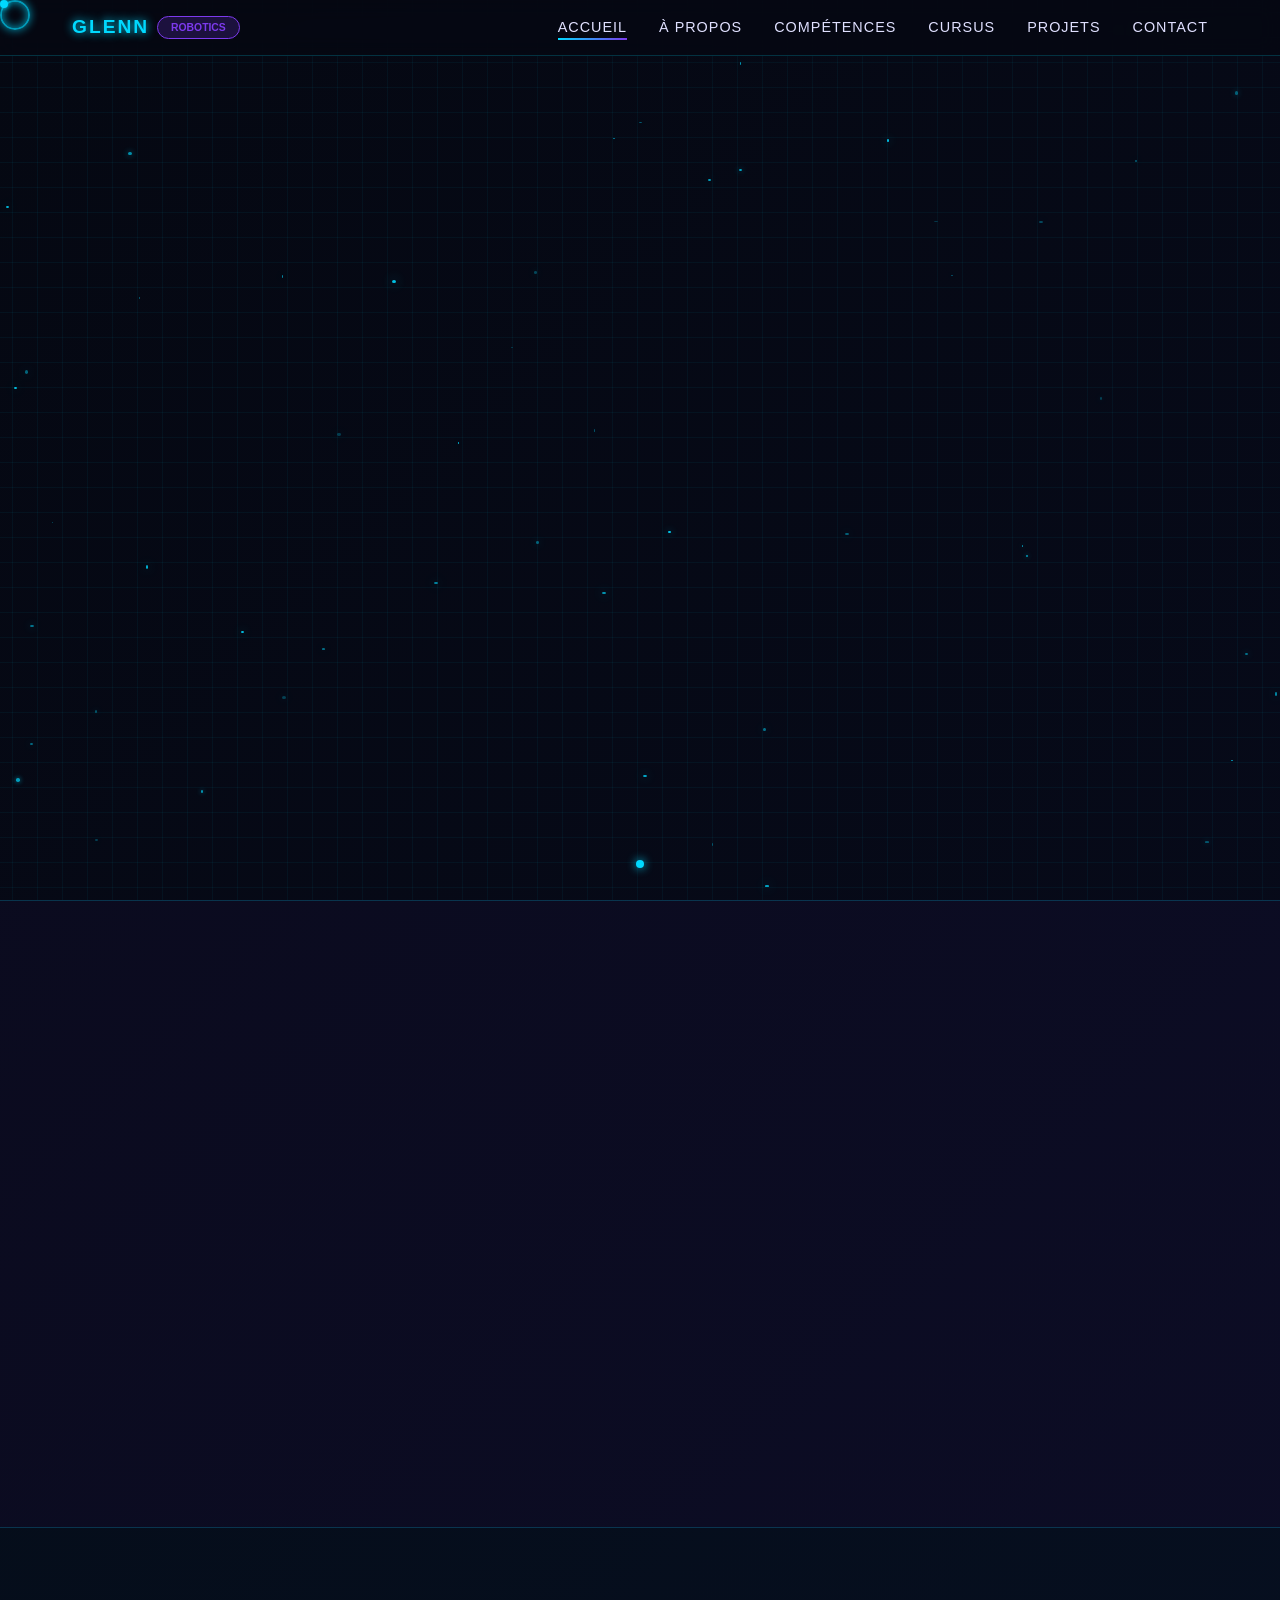
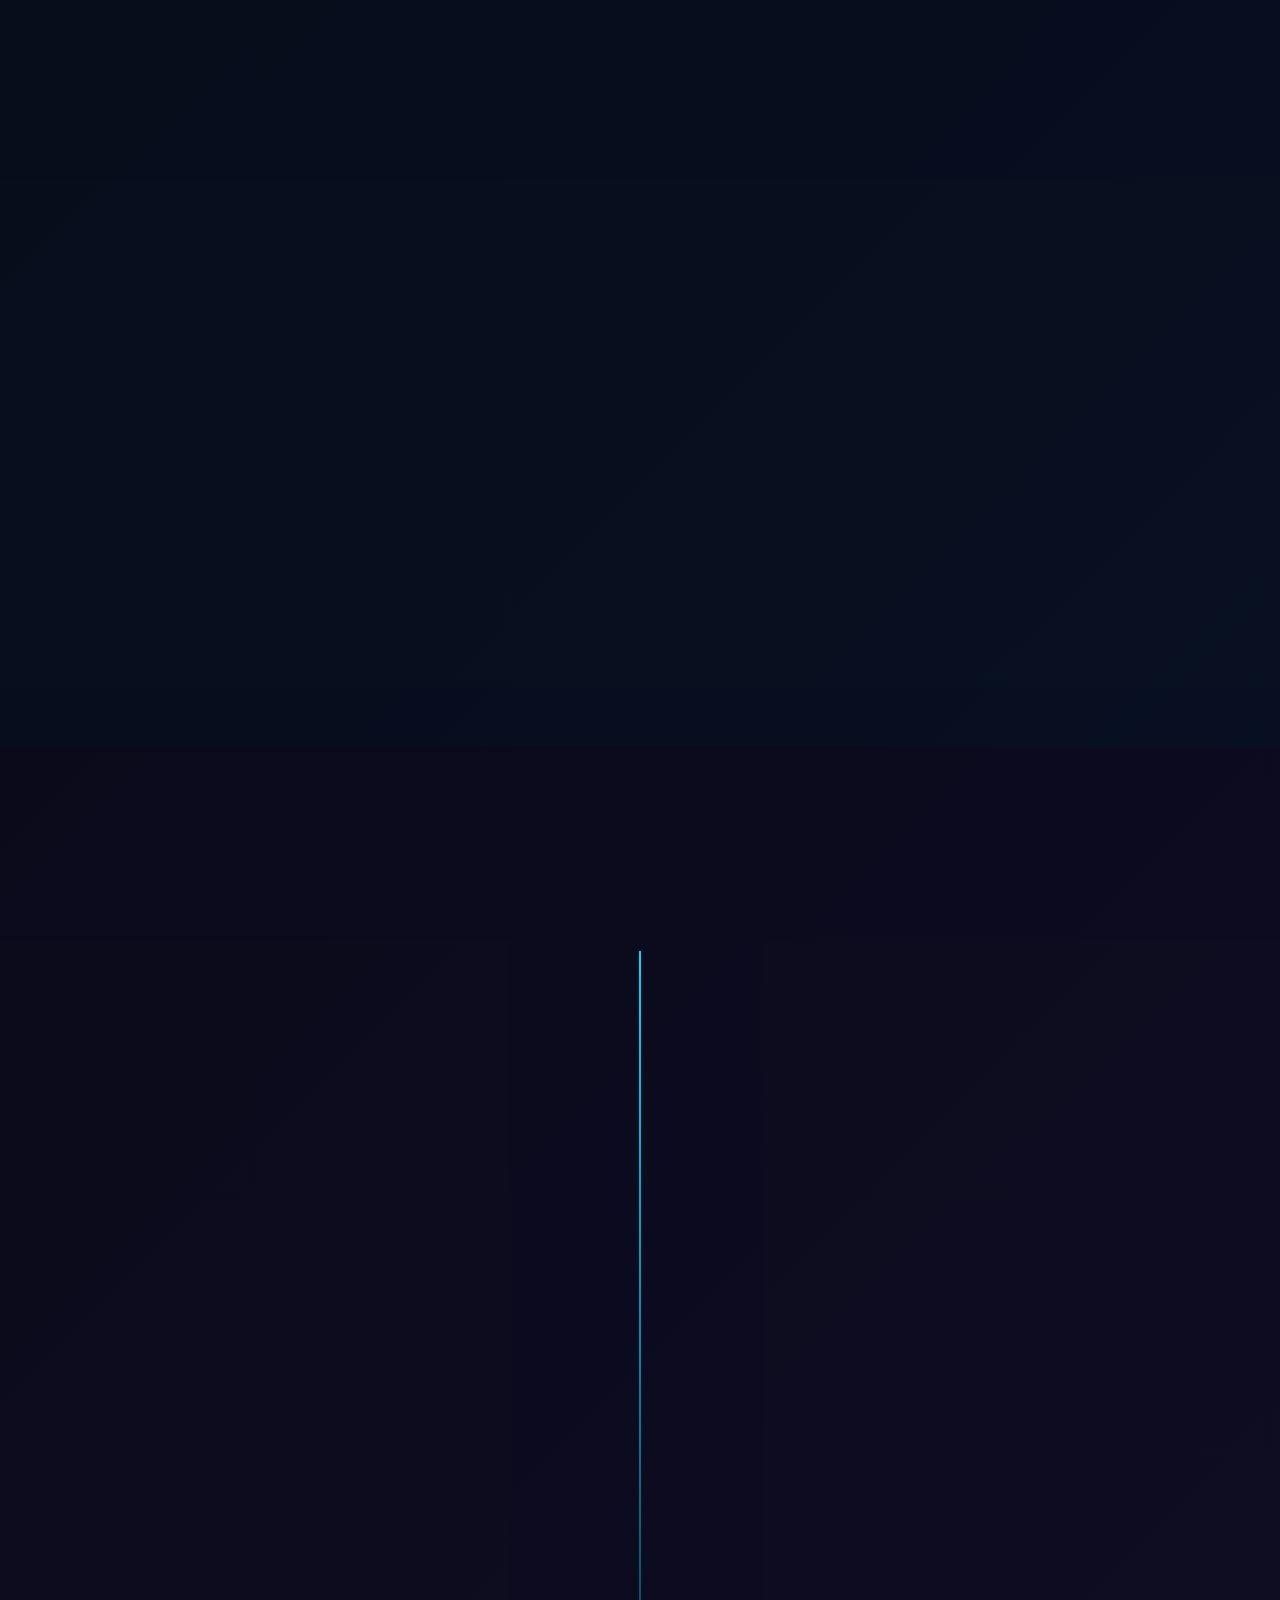
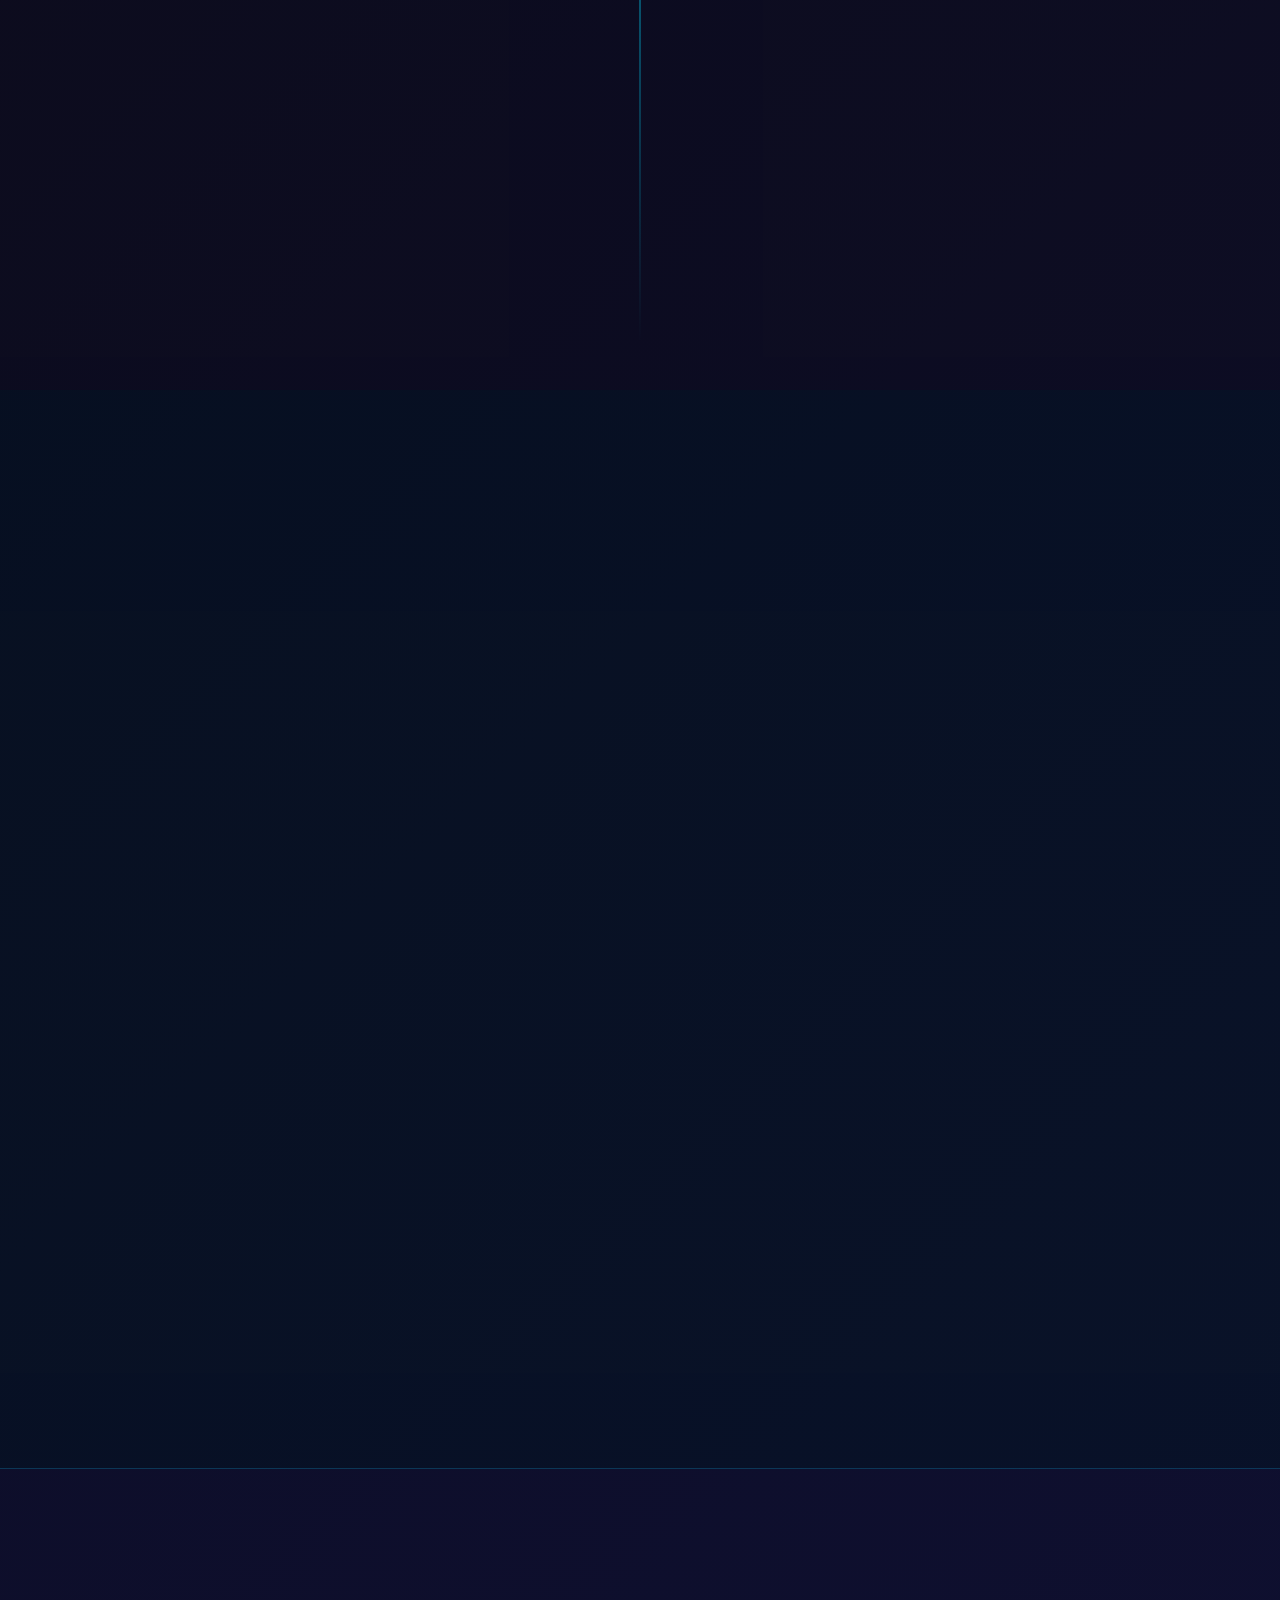
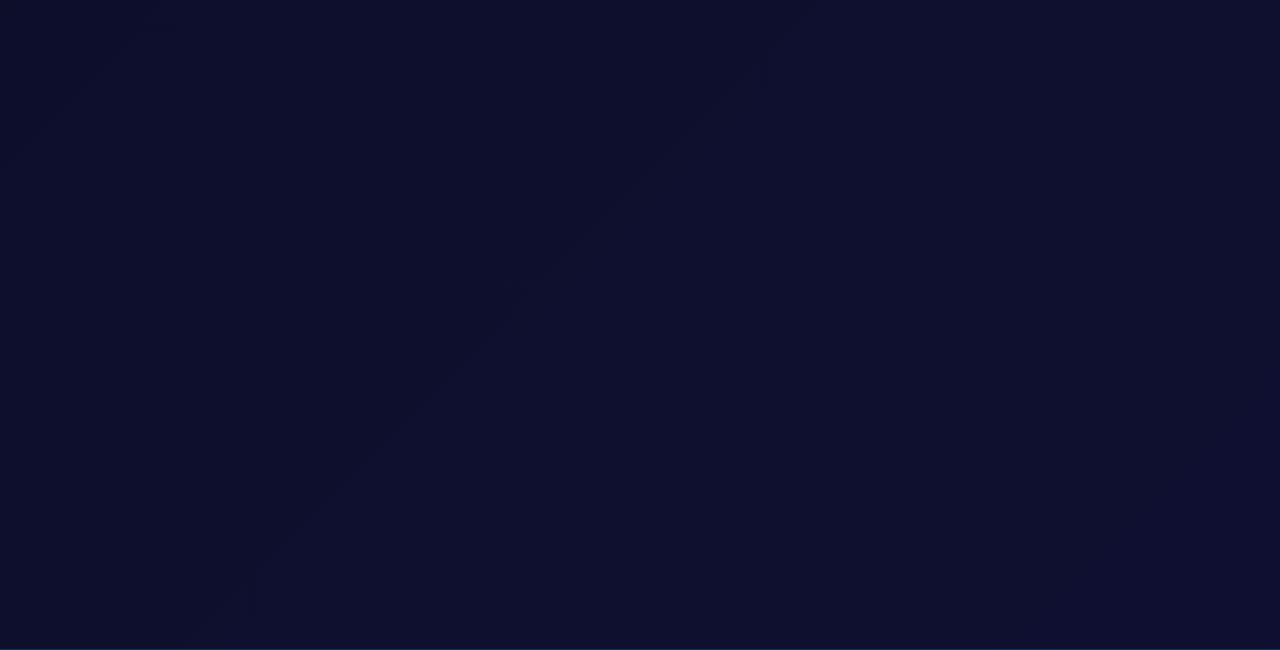
==== test/index.html @ 816001b2 "Add files via upload" ====
<!DOCTYPE html>
<html lang="fr">
<head>
    <meta charset="UTF-8">
    <meta name="viewport" content="width=device-width, initial-scale=1.0">
    <title>Glenn - Portfolio </title>
    <link rel="stylesheet" href="styles.css">
    <!-- AOS Library -->
    <link rel="stylesheet" href="https://cdnjs.cloudflare.com/ajax/libs/aos/2.3.4/aos.css" />
    <!-- Font Awesome -->
    <link rel="stylesheet" href="https://cdnjs.cloudflare.com/ajax/libs/font-awesome/6.4.0/css/all.min.css" />
    <!--=============== FAVICON ===============-->
      <link rel="shortcut icon" href="img/favicon-logo.png" type="image/x-icon">
</head>
<body>
    <!-- Loader Futuriste -->
    <div id="loader" class="loader">
        <div class="loader-content">
            <div class="cube">
                <div class="cube-face"></div>
                <div class="cube-face"></div>
                <div class="cube-face"></div>
                <div class="cube-face"></div>
            </div>
            <p>Initialisation système...</p>
        </div>
    </div>

    <!-- Background animé -->
    <div id="particles-container"></div>
    <div class="grid-background"></div>

    <!-- Curseur personnalisé -->
    <div class="cursor"></div>
    <div class="cursor-dot"></div>

    <!-- NAVBAR -->
    <nav class="navbar">
        <div class="nav-container">
            <div class="logo">
                <span class="logo-text">GLENN</span>
                <span class="logo-chip">ROBOTICS</span>
            </div>
            <ul class="nav-menu">
                <li><a href="#hero" class="nav-link">Accueil</a></li>
                <li><a href="#about" class="nav-link">À propos</a></li>
                <li><a href="#skills" class="nav-link">Compétences</a></li>
                <li><a href="#education" class="nav-link">Cursus</a></li>
                <li><a href="#projects" class="nav-link">Projets</a></li>
                <li><a href="#contact" class="nav-link">Contact</a></li>
            </ul>
            <div class="hamburger">
                <span></span>
                <span></span>
                <span></span>
            </div>
        </div>
    </nav>

    <!-- SECTION HERO -->
    <section id="hero" class="hero">
        <div class="hero-container">
            <div class="hero-text" data-aos="fade-up">
                <h1 class="hero-title">
                    
                    <span class="neon-glow">GLENN SILVÈRE <br>IVOMBO</span>
                </h1>
                
                <h2 class="hero-subtitle">
                    <span class="typing-effect"></span>
                </h2>
                
                <p class="hero-description">
                    Étudiant en d'ingénierie robotique cobotique, passionné par les systèmes embarqués et l'automatisation intelligente.
                </p>

                <div class="hero-buttons" data-aos="fade-up" data-aos-delay="200">
                    <a href="#projects" class="btn btn-primary">
                        <span>Découvrir mes projets</span>
                        <i class="fas fa-arrow-right"></i>
                    </a>
                    <a href="Professional Modern CV Resume.pdf" class="btn btn-secondary" target="_blank">
                        <i class="fas fa-download"></i>
                        <span>Télécharger CV</span>
                    </a>
                </div>
            </div>

            <div class="hero-3d" data-aos="fade-left" data-aos-delay="300">
                <div class="hero-avatar-card" data-aos="zoom-in" data-aos-delay="100">
                    <div class="avatar-frame">
                        <!-- Cadre technologique futuriste -->
                        <div class="frame-corners">
                            <div class="corner corner-tl"></div>
                            <div class="corner corner-tr"></div>
                            <div class="corner corner-bl"></div>
                            <div class="corner corner-br"></div>
                        </div>
                        <div class="frame-borders">
                            <div class="border-top"></div>
                            <div class="border-right"></div>
                            <div class="border-bottom"></div>
                            <div class="border-left"></div>
                        </div>
                        <div class="frame-circuit-pattern"></div>
                        <div class="frame-glow-layers">
                            <div class="glow-layer layer-1"></div>
                            <div class="glow-layer layer-2"></div>
                            <div class="glow-layer layer-3"></div>
                        </div>

                        <div class="avatar-shadow"></div>
                        <div class="avatar-3d-container">
                            <img src="img/le maire.jpg" alt="Photo de profil" class="avatar-img">
                            <div class="avatar-glow-effect"></div>
                        </div>
                        <div class="avatar-reflection"></div>
                    </div>
                    <div class="avatar-meta">
                        <span class="avatar-name">Glenn Silvère</span>
                        <span class="avatar-role">Ingénieur robotique</span>
                    </div>
                </div>
            </div>
        </div>

        <div class="scroll-indicator">
            <div class="scroll-dot"></div>
        </div>
    </section>

    <!-- SECTION À PROPOS -->
    <section id="about" class="about">
        <div class="container">
            <h2 class="section-title" data-aos="fade-up">
                <span class="highlight">À propos</span> de moi
            </h2>

            <div class="about-grid">
                <div class="about-text" data-aos="fade-right">
                    <p>
                        Étudiant en génie robotique et cobotique, passionné
                        par les systèmes embarqués et l’automatisation. Je
                        développe des projets pratiques en électronique et
                        programmation (Python, C/C++), avec un intérêt
                        particulier pour le contrôle de systèmes et la vision
                        embarquée. Actuellement à la recherche d’un stage
                        d’observation pour renforcer mes compétences
                        techniques et découvrir le milieu industriel.
                    <div class="about-stats">
                        <div class="stat-item" data-aos="fade-up" data-aos-delay="100">
                            <div class="stat-number">3</div>
                            <div class="stat-label">Projets</div>
                        </div>
                        <div class="stat-item" data-aos="fade-up" data-aos-delay="200">
                            <div class="stat-number">8</div>
                            <div class="stat-label">Compétences</div>
                        </div>
                    </div>
                </div>

                <div class="about-icons" data-aos="fade-left">
                    <div class="tech-icon-item">
                        <i class="fas fa-microchip"></i>
                        <p>Électronique</p>
                    </div>
                    <div class="tech-icon-item">
                        <i class="fas fa-code"></i>
                        <p>Programmation</p>
                    </div>
                    <div class="tech-icon-item">
                        <i class="fas fa-robot"></i>
                        <p>Robotique</p>
                    </div>
                    <div class="tech-icon-item">
                        <i class="fas fa-brain"></i>
                        <p>IA</p>
                    </div>
                </div>
            </div>
        </div>
    </section>

    <!-- SECTION COMPÉTENCES -->
    <section id="skills" class="skills">
        <div class="container">
            <h2 class="section-title" data-aos="fade-up">
                <span class="highlight">Mes</span> compétences
            </h2>

            <div class="skills-grid">
                <div class="skill-card" data-aos="fade-up">
                    <div class="card-inner">
                        <div class="card-front">
                            <i class="fab fa-cuttlefish"></i>
                            <h3>C/C++</h3>
                        </div>
                        <div class="card-back">
                            <p>Programmation bas niveau, gestion mémoire, systèmes temps réel</p>
                        </div>
                    </div>
                </div>

                <div class="skill-card" data-aos="fade-up" data-aos-delay="100">
                    <div class="card-inner">
                        <div class="card-front">
                            <i class="fab fa-python"></i>
                            <h3>Python</h3>
                        </div>
                        <div class="card-back">
                            <p>Data science, IA, automation, scripting</p>
                        </div>
                    </div>
                </div>

                <div class="skill-card" data-aos="fade-up" data-aos-delay="200">
                    <div class="card-inner">
                        <div class="card-front">
                            <i class="fas fa-microchip"></i>
                            <h3>Arduino/ATmega</h3>
                        </div>
                        <div class="card-back">
                            <p>Microcontrôleurs, programmation embarquée, prototypage</p>
                        </div>
                    </div>
                </div>

                <div class="skill-card" data-aos="fade-up" data-aos-delay="300">
                    <div class="card-inner">
                        <div class="card-front">
                            <i class="fas fa-network-wired"></i>
                            <h3>Raspberry Pi/IoT</h3>
                        </div>
                        <div class="card-back">
                            <p>Systèmes embarqués Linux, IoT, réseaux</p>
                        </div>
                    </div>
                </div>

                <div class="skill-card" data-aos="fade-up" data-aos-delay="400">
                    <div class="card-inner">
                        <div class="card-front">
                            <i class="fas fa-image"></i>
                            <h3>OpenCV/Vision</h3>
                        </div>
                        <div class="card-back">
                            <p>Traitement d'image, reconnaissance, détection</p>
                        </div>
                    </div>
                </div>

                <div class="skill-card" data-aos="fade-up" data-aos-delay="500">
                    <div class="card-inner">
                        <div class="card-front">
                            <i class="fas fa-chart-line"></i>
                            <h3>MATLAB/Simulink</h3>
                        </div>
                        <div class="card-back">
                            <p>Simulation, modélisation, analyse de systèmes</p>
                        </div>
                    </div>
                </div>

                <div class="skill-card" data-aos="fade-up" data-aos-delay="600">
                    <div class="card-inner">
                        <div class="card-front">
                            <i class="fas fa-wave-square"></i>
                            <h3>Électronique</h3>
                        </div>
                        <div class="card-back">
                            <p>Circuits analogiques, capteurs, amplification</p>
                        </div>
                    </div>
                </div>

                <div class="skill-card" data-aos="fade-up" data-aos-delay="700">
                    <div class="card-inner">
                        <div class="card-front">
                            <i class="fas fa-cog"></i>
                            <h3>Automatisme</h3>
                        </div>
                        <div class="card-back">
                            <p>Automates programmables, PLC, contrôle industriel</p>
                        </div>
                    </div>
                </div>
            </div>



            <div class="skills-badges">
                <div class="badge-item" data-aos="fade-up">
                    <i class="fas fa-star"></i>
                    <span>Git/GitHub</span>
                </div>
                <div class="badge-item" data-aos="fade-up" data-aos-delay="100">
                    <i class="fas fa-star"></i>
                    <span>Linux</span>
                </div>
                <div class="badge-item" data-aos="fade-up" data-aos-delay="200">
                    <i class="fas fa-star"></i>
                    <span>ROS</span>
                </div>
                <div class="badge-item" data-aos="fade-up" data-aos-delay="300">
                    <i class="fas fa-star"></i>
                    <span>Fusion 360</span>
                </div>
            </div>
        </div>
    </section>

    <!-- SECTION CURSUS -->
    <section id="education" class="education">
        <div class="container">
            <h2 class="section-title" data-aos="fade-up">
                <span class="highlight">Mon</span> cursus
            </h2>

            <div class="timeline">
                <div class="timeline-item" data-aos="fade-right">
                    <div class="timeline-marker"></div>
                    <div class="timeline-content">
                        <h3>1ère Année Ingénierie Robotique et Cobotique</h3>
                        <h4 class="timeline-content">Université Euro Méditerranéenne de Fès - EIDIA</h4><br>
                        <p class="timeline-date">2025-2026 EN COURS</p>
                    </div>
                </div>

                <div class="timeline-item" data-aos="fade-right" data-aos-delay="100">
                    <div class="timeline-marker"></div>
                    <div class="timeline-content">
                        <h3>Classes Préparatoires</h3>
                        <h4 class="timeline-content">Université Euro Méditerranéenne de Fès - EIDIA</h4><br>
                        <p class="timeline-date">2023 - 2025</p>
                    </div>
                </div>

                <div class="timeline-item" data-aos="fade-right" data-aos-delay="200">
                    <div class="timeline-marker"></div>
                    <div class="timeline-content">
                        <h3>Baccalauréat Technologique F2 - Équipements et Systèmes</h3>
                        <h4 class="timeline-content">Lycée Technique Jean Fidele Otando</h4><br>
                        <p class="timeline-date">2022 - 2023</p>
                    </div>
                </div>
            </div>
        </div>
    </section>

    <!-- SECTION PROJETS -->
    <section id="projects" class="projects">
        <div class="container">
            <h2 class="section-title" data-aos="fade-up">
                <span class="highlight">Mes</span> projets réalisés
            </h2>

            <div class="projects-showcase">
                <!-- Projet 1 -->
                <div class="project-showcase-card" data-aos="fade-up">
                    <div class="project-number">01</div>
                    <div class="project-category-tag">Robotique</div>
                    
                    <div class="project-visual">
                        <img src="img/image-1775596993144.png" alt="Robot auto-équilibré" class="project-image" />
                    </div>
                    
                    <div class="project-info">
                        <h3>Self Balancing Robot avec Contrôleur PID</h3>
                        <p class="tech-used">Technologies utilisées</p>
                        <p class="tech-list">C++, Arduino, PID, MPU6050, Traitement de signal</p>
                        <div class="project-details">
                            <ul>
                                <li>Conception et réalisation d’un robot bipède auto-équilibré basé sur une centrale inertielle (MPU6050).</li>
                                <li>Implémentation d'une loi de commande PID pour l'asservissement en temps réel de l'inclinaison et de la stabilité.</li>
                                <li>Programmation des algorithmes de filtrage et de traitement de données capteurs pour optimiser la précision dynamique.</li>
                            </ul>
                        </div>
                        <div class="project-cta">
                            <a href="https://www.youtube.com/watch?v=oZE1ddENZmM" target="_blank" class="cta-link">
                                <i class="fas fa-video"></i> Démo Vidéo
                            </a>
                        </div>
                    </div>
                </div>

                <!-- Projet 2 -->
                <div class="project-showcase-card" data-aos="fade-up" data-aos-delay="100">
                    <div class="project-number">02</div>
                    <div class="project-category-tag">Vision IA</div>
                    
                    <div class="project-visual">
                        <img src="img/image-1775597092816.png" alt="Système de contrôle d'accès intelligent" class="project-image" />
                    </div>
                    
                    <div class="project-info">
                        <h3>Système de Contrôle d’Accès Intelligent par Vision Artificielle</h3>
                        <p class="tech-used">Technologies utilisées</p>
                        <p class="tech-list">Python, OpenCV, Raspberry Pi, PIC16F, Vision artificielle</p>
                        <div class="project-details">
                            <ul>
                                <li>Système hybride de contrôle d'accès par vision artificielle (Raspberry Pi & PIC16F).</li>
                                <li>Traitement d'images pour l'identification et gestion automatisée des verrous.</li>
                                <li>Intégration logicielle et matérielle pour une sécurisation en temps réel.</li>
                            </ul>
                        </div>
                        <div class="project-cta">
                            <a href="https://www.youtube.com/watch?v=H2CV9Las9FE" target="_blank" class="cta-link">
                                <i class="fas fa-video"></i> Démo Vidéo
                            </a>
                        </div>
                    </div>
                </div>

                <!-- Projet 3 -->
                <div class="project-showcase-card" data-aos="fade-up" data-aos-delay="200">
                    <div class="project-number">03</div>
                    <div class="project-category-tag">Autonome</div>
                    
                    <div class="project-visual">
                        <img src="img/image-1775597047859.png" alt="Robot explorateur mobile autonome" class="project-image" />
                    </div>
                    
                    <div class="project-info">
                        <h3>Implémentation D’algorithme de Vision sur Bras Robotique ( AL5B LYNXMOTION)</h3>
                        <p class="tech-used">Technologies utilisées</p>
                        <p class="tech-list">ROS, SLAM, Lidar, Raspberry Pi, C++</p>
                        <div class="project-details">
                            <ul>
                                <li>Détection et suivi d'objets en temps réel via OpenCV/Python.</li>
                                <li>Pilotage asservi des Servomoteurs pour une manipulation précise.</li>
                            </ul>
                        </div>
                        <div class="project-cta">
                            <a href="https://www.youtube.com/shorts/puaaRxu2wxM" target="_blank" class="cta-link">
                                <i class="fas fa-video"></i> Démo Vidéo
                            </a>
                        </div>
                    </div>
                </div>
            </div>
        </div>
    </section>

    <!-- SECTION CONTACT -->
    <section id="contact" class="contact">
        <div class="container">
            <h2 class="section-title" data-aos="fade-up">
                <span class="highlight">Me</span> contacter
            </h2>

            <div class="contact-wrapper">
                <div class="contact-info" data-aos="fade-right">
                    <h3>Échangeons !</h3>
                    <p>Intéressé par de nouveaux projets, collaborations ou opportunités ? Contactez-moi directement.</p>

                    <div class="contact-items">
                        <div class="contact-item">
                            <div class="item-icon">
                                <i class="fas fa-envelope"></i>
                            </div>
                            <div class="item-content">
                                <h4>Email</h4>
                                <a href="mailto:glennsilvere.ivombo@eidia.euromed.org">glennsilvere.ivombo@eidia.euromed.org</a>
                            </div>
                        </div>

                        <div class="contact-item">
                            <div class="item-icon">
                                <i class="fas fa-phone"></i>
                            </div>
                            <div class="item-content">
                                <h4>Téléphone</h4>
                                <a href="tel:+212 778-336608">+212 778-336608</a>
                            </div>
                        </div>

                        <div class="contact-item">
                            <div class="item-icon">
                                <i class="fab fa-linkedin"></i>
                            </div>
                            <div class="item-content">
                                <h4>LinkedIn</h4>
                                <a href="https://www.linkedin.com/in/glenn-ivombo" target="_blank">Mon profil</a>
                            </div>
                        </div>

                        <div class="contact-item">
                            <div class="item-icon">
                                <i class="fab fa-youtube"></i>
                            </div>
                            <div class="item-content">
                                <h4>YouTube</h4>
                                <a href="https://www.youtube.com/@Electro_Academya" target="_blank">Ma Chaîne</a>
                            </div>
                        </div>
                    </div>
                </div>

                <div class="contact-buttons" data-aos="fade-left">
                    <a href="mailto:glennsilvere.ivombo@eidia.euromed.org" class="contact-btn btn-email">
                        <i class="fas fa-envelope"></i>
                        <span>Me contacter par email</span>
                        <div class="btn-glow"></div>
                    </a>
                    <a href="https://wa.me/+212 778-336608" class="contact-btn btn-whatsapp" target="_blank">
                        <i class="fab fa-whatsapp"></i>
                        <span>Message WhatsApp</span>
                        <div class="btn-glow"></div>
                    </a>
                    <a href="https://www.linkedin.com/in/glenn-ivombo" class="contact-btn btn-linkedin" target="_blank">
                        <i class="fab fa-linkedin"></i>
                        <span>Connecter sur LinkedIn</span>
                        <div class="btn-glow"></div>
                    </a>
                </div>
            </div>
        </div>
    </section>

    <!-- Scripts -->
    <script src="https://cdnjs.cloudflare.com/ajax/libs/aos/2.3.4/aos.js"></script>
    <script src="https://cdnjs.cloudflare.com/ajax/libs/three.js/r128/three.min.js"></script>
    <script src="https://cdnjs.cloudflare.com/ajax/libs/gsap/3.12.2/gsap.min.js"></script>
    <script src="https://cdnjs.cloudflare.com/ajax/libs/gsap/3.12.2/ScrollTrigger.min.js"></script>
    <script src="script.js"></script>
</body>
</html>
---- test/styles.css ----
/* ==========================================
   STYLES CSS - PORTFOLIO FUTURISTE
   ========================================== */

:root {
    --primary: #00d9ff;
    --secondary: #7c3aed;
    --tertiary: #ec4899;
    --bg-dark: #0a0e27;
    --bg-darker: #050812;
    --text-light: #e0e0ff;
    --text-muted: #9ca3af;
    --glass: rgba(255, 255, 255, 0.05);
    --border: rgba(0, 217, 255, 0.2);
    --transition: 0.3s cubic-bezier(0.4, 0, 0.2, 1);
    --transition-slow: 0.6s cubic-bezier(0.4, 0, 0.2, 1);
}

/* ========== RESET ========== */
* {
    margin: 0;
    padding: 0;
    box-sizing: border-box;
}

html {
    scroll-behavior: smooth;
}

body {
    font-family: 'Segoe UI', Tahoma, Geneva, Verdana, sans-serif;
    background: linear-gradient(135deg, var(--bg-darker) 0%, var(--bg-dark) 100%);
    color: var(--text-light);
    overflow-x: hidden;
    position: relative;
}

/* ========== BACKGROUNDS ANIMÉS ========== */
#particles-container {
    position: fixed;
    top: 0;
    left: 0;
    width: 100%;
    height: 100%;
    pointer-events: none;
    z-index: 1;
}

.grid-background {
    position: fixed;
    top: 0;
    left: 0;
    width: 100%;
    height: 100%;
    background-image: 
        linear-gradient(0deg, transparent 24%, rgba(0, 217, 255, 0.05) 25%, rgba(0, 217, 255, 0.05) 26%, transparent 27%, transparent 74%, rgba(0, 217, 255, 0.05) 75%, rgba(0, 217, 255, 0.05) 76%, transparent 77%),
        linear-gradient(90deg, transparent 24%, rgba(0, 217, 255, 0.05) 25%, rgba(0, 217, 255, 0.05) 26%, transparent 27%, transparent 74%, rgba(0, 217, 255, 0.05) 75%, rgba(0, 217, 255, 0.05) 76%, transparent 77%);
    background-size: 50px 50px;
    pointer-events: none;
    z-index: 1;
    animation: grid-move 20s linear infinite;
}

@keyframes grid-move {
    0% { transform: translate(0, 0); }
    100% { transform: translate(50px, 50px); }
}

/* ========== CURSEUR ========== */
.cursor {
    width: 30px;
    height: 30px;
    border: 2px solid var(--primary);
    border-radius: 50%;
    position: fixed;
    top: 0;
    left: 0;
    pointer-events: none;
    z-index: 9999;
    opacity: 0.7;
    transition: all 0.1s ease-out;
    box-shadow: 0 0 10px var(--primary), inset 0 0 10px var(--primary);
}

.cursor-dot {
    width: 8px;
    height: 8px;
    background: var(--primary);
    border-radius: 50%;
    position: fixed;
    top: 0;
    left: 0;
    pointer-events: none;
    z-index: 10000;
    transition: all 0.05s ease-out;
    box-shadow: 0 0 5px var(--primary);
}

/* ========== LOADER ========== */
.loader {
    position: fixed;
    top: 0;
    left: 0;
    width: 100%;
    height: 100%;
    background: var(--bg-darker);
    display: flex;
    justify-content: center;
    align-items: center;
    z-index: 10001;
    animation: fadeOut 0.8s ease-out 2.5s forwards;
}

.loader-content {
    text-align: center;
}

@keyframes fadeOut {
    to {
        opacity: 0;
        pointer-events: none;
    }
}

.cube {
    width: 60px;
    height: 60px;
    position: relative;
    transform-style: preserve-3d;
    animation: cube-spin 3s infinite linear;
    margin: 0 auto 30px;
}

.cube-face {
    position: absolute;
    width: 60px;
    height: 60px;
    background: rgba(0, 217, 255, 0.2);
    border: 2px solid var(--primary);
    border-radius: 5px;
}

.cube-face:nth-child(1) { transform: rotateY(0deg) translateZ(30px); }
.cube-face:nth-child(2) { transform: rotateY(90deg) translateZ(30px); }
.cube-face:nth-child(3) { transform: rotateY(180deg) translateZ(30px); }
.cube-face:nth-child(4) { transform: rotateY(270deg) translateZ(30px); }

@keyframes cube-spin {
    0% { transform: rotateX(0) rotateY(0); }
    100% { transform: rotateX(360deg) rotateY(360deg); }
}

.loader p {
    color: var(--primary);
    text-transform: uppercase;
    font-size: 12px;
    letter-spacing: 2px;
    font-weight: 600;
    animation: pulse 1.5s ease-in-out infinite;
}

@keyframes pulse {
    0%, 100% { opacity: 1; }
    50% { opacity: 0.5; }
}

/* ========== NAVBAR ========== */
.navbar {
    position: fixed;
    top: 0;
    width: 100%;
    background: rgba(5, 8, 18, 0.8);
    backdrop-filter: blur(10px);
    border-bottom: 1px solid var(--border);
    z-index: 100;
    padding: 1rem 0;
    transition: all var(--transition);
}

.nav-container {
    max-width: 1200px;
    margin: 0 auto;
    padding: 0 2rem;
    display: flex;
    justify-content: space-between;
    align-items: center;
}

.logo {
    display: flex;
    align-items: center;
    gap: 0.5rem;
    font-weight: 700;
}

.logo-text {
    color: var(--primary);
    text-shadow: 0 0 10px var(--primary);
    letter-spacing: 2px;
    font-size: 1.2rem;
}

.logo-chip {
    font-size: 0.65rem;
    color: var(--secondary);
    background: rgba(124, 58, 237, 0.2);
    padding: 0.3rem 0.8rem;
    border: 1px solid var(--secondary);
    border-radius: 20px;
}

.nav-menu {
    display: flex;
    list-style: none;
    gap: 2rem;
}

.nav-link {
    color: var(--text-light);
    text-decoration: none;
    font-size: 0.9rem;
    position: relative;
    transition: color var(--transition);
    text-transform: uppercase;
    letter-spacing: 1px;
    font-weight: 500;
}

.nav-link::after {
    content: '';
    position: absolute;
    bottom: -5px;
    left: 0;
    width: 0;
    height: 2px;
    background: linear-gradient(90deg, var(--primary), var(--secondary));
    transition: width var(--transition);
}

.nav-link:hover::after,
.nav-link.active::after {
    width: 100%;
}

.nav-link:hover {
    color: var(--primary);
    text-shadow: 0 0 10px var(--primary);
}

.hamburger {
    display: none;
    flex-direction: column;
    cursor: pointer;
    gap: 5px;
}

.hamburger span {
    width: 25px;
    height: 2px;
    background: var(--primary);
    border-radius: 2px;
    transition: all 0.3s;
}

/* ========== CONTAINER ========== */
.container {
    max-width: 1200px;
    margin: 0 auto;
    padding: 0 2rem;
}

section {
    position: relative;
    z-index: 2;
    padding: 5rem 0;
}

.section-title {
    font-size: 2.5rem;
    font-weight: 700;
    text-align: center;
    margin-bottom: 3rem;
}

.highlight {
    background: linear-gradient(135deg, var(--primary), var(--secondary));
    -webkit-background-clip: text;
    -webkit-text-fill-color: transparent;
    background-clip: text;
}

/* ========== HERO SECTION ========== */
.hero {
    min-height: 100vh;
    display: flex;
    flex-direction: column;
    justify-content: center;
    align-items: center;
    position: relative;
    overflow: hidden;
    padding-top: 80px;
}

.hero-container {
    max-width: 1200px;
    margin: 0 auto;
    padding: 0 2rem;
    display: grid;
    grid-template-columns: 1fr 1fr;
    gap: 4rem;
    align-items: center;
    width: 100%;
    z-index: 2;
}

.hero-text {
    animation: slideInLeft 1s ease-out;
}

@keyframes slideInLeft {
    from { opacity: 0; transform: translateX(-50px); }
    to { opacity: 1; transform: translateX(0); }
}

.hero-title {
    font-size: 4rem;
    font-weight: 700;
    line-height: 1.1;
    margin-bottom: 1rem;
    background: linear-gradient(135deg, var(--text-light), var(--primary));
    -webkit-background-clip: text;
    -webkit-text-fill-color: transparent;
    background-clip: text;
}

.neon-glow {
    color: var(--primary);
    text-shadow: 0 0 10px var(--primary), 0 0 20px var(--primary), 0 0 30px var(--secondary);
}

.hero-subtitle {
    font-size: 1.5rem;
    color: var(--secondary);
    min-height: 50px;
    margin-bottom: 1.5rem;
    font-weight: 300;
}

.typing-effect {
    border-right: 3px solid var(--primary);
    padding-right: 10px;
}

.hero-description {
    font-size: 1.1rem;
    color: var(--text-muted);
    margin-bottom: 2rem;
    line-height: 1.6;
    max-width: 400px;
}

.hero-buttons {
    display: flex;
    gap: 1.5rem;
    flex-wrap: wrap;
}

.btn {
    display: inline-flex;
    align-items: center;
    gap: 0.8rem;
    padding: 1rem 2rem;
    border: 2px solid transparent;
    border-radius: 8px;
    font-size: 1rem;
    font-weight: 600;
    text-decoration: none;
    cursor: pointer;
    transition: all var(--transition);
    text-transform: uppercase;
    letter-spacing: 1px;
    position: relative;
    overflow: hidden;
}

.btn::before {
    content: '';
    position: absolute;
    top: 0;
    left: -100%;
    width: 100%;
    height: 100%;
    background: rgba(0, 217, 255, 0.2);
    transition: left var(--transition);
    z-index: -1;
}

.btn:hover::before {
    left: 0;
}

.btn-primary {
    background: linear-gradient(135deg, var(--primary), var(--secondary));
    color: var(--bg-dark);
    border-color: var(--primary);
}

.btn-primary:hover {
    box-shadow: 0 0 30px var(--primary);
    transform: translateY(-3px);
}

.btn-secondary {
    background: transparent;
    color: var(--primary);
    border-color: var(--primary);
}

.btn-secondary:hover {
    background: var(--primary);
    color: var(--bg-dark);
    box-shadow: 0 0 20px var(--primary);
}

.hero-3d {
    display: flex;
    justify-content: center;
    align-items: center;
    perspective: 1200px;
    animation: slideInRight 1s ease-out 0.2s both;
}

.hero-avatar-card {
    width: 340px;
    padding: 2rem;
    background: linear-gradient(135deg,
        rgba(255, 255, 255, 0.05) 0%,
        rgba(0, 217, 255, 0.02) 50%,
        rgba(124, 58, 237, 0.02) 100%);
    border: 1px solid rgba(0, 217, 255, 0.15);
    border-radius: 24px;
    backdrop-filter: blur(25px);
    box-shadow:
        0 20px 60px rgba(0, 217, 255, 0.12),
        inset 0 1px 0 rgba(255, 255, 255, 0.1);
    overflow: hidden;
    transition: transform 0.6s cubic-bezier(0.4, 0, 0.2, 1), box-shadow var(--transition);
    position: relative;
}

.hero-avatar-card:hover {
    transform: translateY(-12px) rotateX(8deg);
    box-shadow:
        0 40px 100px rgba(0, 217, 255, 0.2),
        0 0 200px rgba(0, 217, 255, 0.1),
        inset 0 1px 0 rgba(255, 255, 255, 0.15);
}

.avatar-frame {
    position: relative;
    width: 100%;
    padding-top: 118%;
    border-radius: 20px;
    overflow: visible;
    background: linear-gradient(135deg, rgba(0, 0, 0, 0.8), rgba(10, 14, 39, 0.9));
    transform-style: preserve-3d;
    box-shadow:
        0 0 60px rgba(0, 217, 255, 0.3),
        inset 0 0 60px rgba(0, 217, 255, 0.1);
}

/* Coins technologiques */
.frame-corners {
    position: absolute;
    inset: 0;
    pointer-events: none;
}

.corner {
    position: absolute;
    width: 40px;
    height: 40px;
    background: transparent;
}

.corner-tl {
    top: -5px;
    left: -5px;
    border-top: 3px solid var(--primary);
    border-left: 3px solid var(--primary);
    border-radius: 15px 0 0 0;
    box-shadow: 0 0 20px var(--primary);
}

.corner-tr {
    top: -5px;
    right: -5px;
    border-top: 3px solid var(--secondary);
    border-right: 3px solid var(--secondary);
    border-radius: 0 15px 0 0;
    box-shadow: 0 0 20px var(--secondary);
}

.corner-bl {
    bottom: -5px;
    left: -5px;
    border-bottom: 3px solid var(--tertiary);
    border-left: 3px solid var(--tertiary);
    border-radius: 0 0 0 15px;
    box-shadow: 0 0 20px var(--tertiary);
}

.corner-br {
    bottom: -5px;
    right: -5px;
    border-bottom: 3px solid var(--primary);
    border-right: 3px solid var(--primary);
    border-radius: 0 0 15px 0;
    box-shadow: 0 0 20px var(--primary);
}

/* Bordures animées */
.frame-borders {
    position: absolute;
    inset: 0;
    pointer-events: none;
}

.border-top, .border-right, .border-bottom, .border-left {
    position: absolute;
    background: linear-gradient(90deg, var(--primary), var(--secondary), var(--tertiary), var(--primary));
    background-size: 400% 400%;
    animation: borderFlow 3s ease-in-out infinite;
}

.border-top {
    top: 0;
    left: 20px;
    right: 20px;
    height: 2px;
}

.border-right {
    top: 20px;
    right: 0;
    bottom: 20px;
    width: 2px;
}

.border-bottom {
    bottom: 0;
    left: 20px;
    right: 20px;
    height: 2px;
}

.border-left {
    top: 20px;
    left: 0;
    bottom: 20px;
    width: 2px;
}

@keyframes borderFlow {
    0%, 100% { background-position: 0% 50%; }
    50% { background-position: 100% 50%; }
}

/* Pattern de circuits */
.frame-circuit-pattern {
    position: absolute;
    inset: 15px;
    background-image:
        radial-gradient(circle at 20% 20%, rgba(0, 217, 255, 0.1) 1px, transparent 1px),
        radial-gradient(circle at 80% 20%, rgba(124, 58, 237, 0.1) 1px, transparent 1px),
        radial-gradient(circle at 20% 80%, rgba(236, 72, 153, 0.1) 1px, transparent 1px),
        radial-gradient(circle at 80% 80%, rgba(0, 217, 255, 0.1) 1px, transparent 1px),
        linear-gradient(45deg, transparent 40%, rgba(0, 217, 255, 0.05) 40%, rgba(0, 217, 255, 0.05) 60%, transparent 60%),
        linear-gradient(-45deg, transparent 40%, rgba(124, 58, 237, 0.05) 40%, rgba(124, 58, 237, 0.05) 60%, transparent 60%);
    background-size: 30px 30px, 30px 30px, 30px 30px, 30px 30px, 20px 20px, 20px 20px;
    opacity: 0.6;
    animation: circuitPulse 4s ease-in-out infinite;
}

@keyframes circuitPulse {
    0%, 100% { opacity: 0.4; }
    50% { opacity: 0.8; }
}

/* Couches de glow multiples */
.frame-glow-layers {
    position: absolute;
    inset: 0;
    pointer-events: none;
}

.glow-layer {
    position: absolute;
    border-radius: 20px;
    animation: layerGlow 2s ease-in-out infinite;
}

.layer-1 {
    inset: -2px;
    background: linear-gradient(135deg, rgba(0, 217, 255, 0.2), transparent);
    animation-delay: 0s;
}

.layer-2 {
    inset: -4px;
    background: linear-gradient(135deg, transparent, rgba(124, 58, 237, 0.15), transparent);
    animation-delay: 0.7s;
}

.layer-3 {
    inset: -6px;
    background: linear-gradient(135deg, rgba(236, 72, 153, 0.1), transparent, rgba(0, 217, 255, 0.1));
    animation-delay: 1.4s;
}

@keyframes layerGlow {
    0%, 100% {
        opacity: 0.3;
        transform: scale(1);
    }
    50% {
        opacity: 0.8;
        transform: scale(1.02);
    }
}

.avatar-shadow {
    position: absolute;
    bottom: -25px;
    left: 50%;
    transform: translateX(-50%);
    width: 90%;
    height: 20px;
    background: radial-gradient(ellipse, rgba(0, 0, 0, 0.6) 0%, transparent 70%);
    border-radius: 50%;
    filter: blur(12px);
    z-index: -1;
    transition: all var(--transition);
}

.hero-avatar-card:hover .avatar-shadow {
    width: 100%;
    height: 25px;
    filter: blur(16px);
    bottom: -30px;
}

.avatar-3d-container {
    position: absolute;
    inset: 15px;
    transform-style: preserve-3d;
    transition: transform 0.6s cubic-bezier(0.4, 0, 0.2, 1);
}

.hero-avatar-card:hover .avatar-3d-container {
    transform: translateZ(40px) rotateX(-8deg) rotateY(3deg) scale(1.05);
}

.avatar-img {
    position: absolute;
    inset: 0;
    width: 100%;
    height: 100%;
    object-fit: cover;
    filter: saturate(1.2) brightness(1.1) contrast(1.1);
    border-radius: 15px;
    box-shadow:
        0 0 50px rgba(0, 217, 255, 0.4),
        inset 0 0 30px rgba(255, 255, 255, 0.1);
    transition: all 0.5s cubic-bezier(0.4, 0, 0.2, 1);
}

.hero-avatar-card:hover .avatar-img {
    filter: saturate(1.4) brightness(1.2) contrast(1.2);
    box-shadow:
        0 0 80px rgba(0, 217, 255, 0.6),
        0 0 160px rgba(0, 217, 255, 0.3),
        inset 0 0 40px rgba(255, 255, 255, 0.15);
}

.avatar-glow-effect {
    position: absolute;
    inset: -8px;
    border-radius: 23px;
    background: linear-gradient(135deg,
        rgba(0, 217, 255, 0.25) 0%,
        rgba(124, 58, 237, 0.15) 50%,
        rgba(236, 72, 153, 0.25) 100%);
    opacity: 0.4;
    transition: opacity var(--transition);
    z-index: -1;
    filter: blur(15px);
    animation: glowPulse 4s ease-in-out infinite;
}

@keyframes glowPulse {
    0%, 100% {
        opacity: 0.3;
        transform: scale(1) rotate(0deg);
    }
    50% {
        opacity: 0.7;
        transform: scale(1.03) rotate(1deg);
    }
}

.avatar-reflection {
    position: absolute;
    bottom: -8px;
    left: 8px;
    right: 8px;
    height: 25px;
    background: linear-gradient(to top,
        rgba(0, 217, 255, 0.15) 0%,
        rgba(0, 217, 255, 0.08) 50%,
        transparent 100%);
    border-radius: 0 0 15px 15px;
    opacity: 0.4;
    transform: scaleY(-1);
    mask: linear-gradient(to top, black 0%, transparent 100%);
    transition: opacity var(--transition);
}

.hero-avatar-card:hover .avatar-reflection {
    opacity: 0.6;
}

.avatar-frame::before,
.avatar-frame::after {
    content: '';
    position: absolute;
    inset: 0;
    border-radius: inherit;
    pointer-events: none;
}

.avatar-frame::before {
    background: linear-gradient(135deg, rgba(0, 217, 255, 0.18), transparent 45%, rgba(124, 58, 237, 0.18));
    mix-blend-mode: screen;
}

.avatar-frame::after {
    top: 10px;
    left: 10px;
    right: 10px;
    bottom: 10px;
    border: 1px solid rgba(255, 255, 255, 0.16);
    box-shadow: inset 0 0 18px rgba(255, 255, 255, 0.08);
}

.avatar-meta {
    margin-top: 1rem;
    display: flex;
    flex-direction: column;
    align-items: center;
    gap: 0.25rem;
}

.avatar-name {
    color: #ffffff;
    font-size: 1rem;
    font-weight: 700;
    letter-spacing: 0.12em;
    text-transform: uppercase;
}

.avatar-role {
    color: var(--text-muted);
    font-size: 0.95rem;
}

@keyframes slideInRight {
    from {
        opacity: 0;
        transform: translateX(50px) rotateY(-15deg);
    }
    to {
        opacity: 1;
        transform: translateX(0) rotateY(0deg);
    }
}

.scroll-indicator {
    position: absolute;
    bottom: 2rem;
    left: 50%;
    transform: translateX(-50%);
    z-index: 2;
}

.scroll-dot {
    width: 8px;
    height: 8px;
    background: var(--primary);
    border-radius: 50%;
    box-shadow: 0 0 10px var(--primary);
    animation: bounce 2s infinite;
}

@keyframes bounce {
    0%, 100% { transform: translateY(0); }
    50% { transform: translateY(15px); }
}

/* ========== ABOUT SECTION ========== */
.about {
    background: rgba(124, 58, 237, 0.05);
    border-top: 1px solid var(--border);
    border-bottom: 1px solid var(--border);
}

.about-grid {
    display: grid;
    grid-template-columns: 1fr 1fr;
    gap: 4rem;
    align-items: center;
}

.about-text p {
    font-size: 1.1rem;
    line-height: 1.8;
    color: var(--text-muted);
    margin-bottom: 2rem;
}

.about-stats {
    display: grid;
    grid-template-columns: repeat(3, 1fr);
    gap: 2rem;
    margin-top: 2rem;
}

.stat-item {
    background: var(--glass);
    backdrop-filter: blur(10px);
    border: 1px solid var(--border);
    padding: 1.5rem;
    border-radius: 12px;
    text-align: center;
    transition: all var(--transition);
}

.stat-item:hover {
    border-color: var(--primary);
    transform: translateY(-5px);
    box-shadow: 0 10px 30px rgba(0, 217, 255, 0.1);
}

.stat-number {
    font-size: 2.5rem;
    font-weight: 700;
    background: linear-gradient(135deg, var(--primary), var(--secondary));
    -webkit-background-clip: text;
    -webkit-text-fill-color: transparent;
    background-clip: text;
}

.stat-label {
    color: var(--text-muted);
    margin-top: 0.5rem;
    font-size: 0.9rem;
}

.about-icons {
    display: grid;
    grid-template-columns: repeat(2, 1fr);
    gap: 1.5rem;
}

.tech-icon-item {
    background: var(--glass);
    backdrop-filter: blur(10px);
    border: 1px solid var(--border);
    padding: 2rem;
    border-radius: 12px;
    text-align: center;
    transition: all var(--transition);
}

.tech-icon-item:hover {
    background: rgba(0, 217, 255, 0.1);
    border-color: var(--primary);
    transform: translateY(-10px);
    box-shadow: 0 10px 30px rgba(0, 217, 255, 0.2);
}

.tech-icon-item i {
    font-size: 2.5rem;
    background: linear-gradient(135deg, var(--primary), var(--secondary));
    -webkit-background-clip: text;
    -webkit-text-fill-color: transparent;
    background-clip: text;
    margin-bottom: 1rem;
}

.tech-icon-item p {
    color: var(--text-light);
    font-weight: 600;
}

/* ========== SKILLS SECTION ========== */
.skills {
    background: rgba(0, 217, 255, 0.02);
}

.skills-grid {
    display: grid;
    grid-template-columns: repeat(auto-fit, minmax(200px, 1fr));
    gap: 2rem;
    margin-bottom: 3rem;
}

.skill-card {
    perspective: 1000px;
    cursor: pointer;
}

.card-inner {
    position: relative;
    width: 100%;
    height: 220px;
    transition: transform 0.6s;
    transform-style: preserve-3d;
}

.skill-card:hover .card-inner {
    transform: rotateY(180deg);
}

.card-front,
.card-back {
    position: absolute;
    width: 100%;
    height: 100%;
    backface-visibility: hidden;
    display: flex;
    flex-direction: column;
    justify-content: center;
    align-items: center;
    background: var(--glass);
    backdrop-filter: blur(10px);
    border: 2px solid var(--border);
    border-radius: 12px;
    padding: 1.5rem;
    text-align: center;
    transition: all var(--transition);
}

.card-front {
    background: linear-gradient(135deg, rgba(0, 217, 255, 0.1), rgba(124, 58, 237, 0.1));
}

.card-back {
    transform: rotateY(180deg);
    background: linear-gradient(135deg, rgba(124, 58, 237, 0.15), rgba(236, 72, 153, 0.1));
}

.card-front i {
    font-size: 3rem;
    background: linear-gradient(135deg, var(--primary), var(--secondary));
    -webkit-background-clip: text;
    -webkit-text-fill-color: transparent;
    background-clip: text;
    margin-bottom: 1rem;
}

.card-front h3 {
    font-size: 1.3rem;
    color: var(--text-light);
}

.card-back p {
    color: var(--text-muted);
    line-height: 1.6;
    font-size: 0.95rem;
}

.skills-badges {
    display: flex;
    flex-wrap: wrap;
    gap: 1rem;
    justify-content: center;
}

.badge-item {
    background: var(--glass);
    backdrop-filter: blur(10px);
    border: 1px solid var(--border);
    padding: 0.8rem 1.5rem;
    border-radius: 20px;
    display: flex;
    align-items: center;
    gap: 0.5rem;
    transition: all var(--transition);
}

.badge-item:hover {
    border-color: var(--primary);
    background: rgba(0, 217, 255, 0.1);
    box-shadow: 0 0 15px rgba(0, 217, 255, 0.3);
    transform: translateY(-5px);
}

.badge-item i {
    color: var(--primary);
}

/* ========== EDUCATION SECTION ========== */
.education {
    background: rgba(236, 72, 153, 0.02);
}

.timeline {
    position: relative;
    padding: 2rem 0;
    max-width: 600px;
    margin: 0 auto;
}

.timeline::before {
    content: '';
    position: absolute;
    left: 50%;
    transform: translateX(-50%);
    width: 2px;
    height: 100%;
    background: linear-gradient(180deg, var(--primary), transparent);
}

.timeline-item {
    margin-bottom: 3rem;
    position: relative;
}

.timeline-item:nth-child(odd) {
    padding-right: 52%;
    text-align: right;
}

.timeline-item:nth-child(even) {
    padding-left: 52%;
    text-align: left;
}

.timeline-marker {
    position: absolute;
    left: 50%;
    transform: translateX(-50%);
    width: 20px;
    height: 20px;
    background: var(--bg-dark);
    border: 3px solid var(--primary);
    border-radius: 50%;
    top: 0;
    box-shadow: 0 0 10px var(--primary);
    animation: pulse-glow 2s infinite;
}

@keyframes pulse-glow {
    0%, 100% { box-shadow: 0 0 10px var(--primary); }
    50% { box-shadow: 0 0 20px var(--primary); }
}

.timeline-content {
    background: var(--glass);
    backdrop-filter: blur(10px);
    border: 1px solid var(--border);
    padding: 1.5rem;
    border-radius: 12px;
    transition: all var(--transition);
}

.timeline-content:hover {
    border-color: var(--primary);
    background: rgba(0, 217, 255, 0.08);
}

.timeline-content h3 {
    font-size: 1.3rem;
    margin-bottom: 0.5rem;
    color: var(--primary);
}

.timeline-date {
    color: var(--secondary);
    font-size: 0.9rem;
    font-weight: 600;
    margin-bottom: 0.5rem;
}

.timeline-content p {
    color: var(--text-muted);
    line-height: 1.6;
}

/* ========== PROJECTS SECTION (SHOWCASE) ========== */
.projects {
    background: rgba(0, 217, 255, 0.02);
    padding: 6rem 0;
}

.projects-showcase {
    display: grid;
    grid-template-columns: repeat(auto-fit, minmax(320px, 1fr));
    gap: 3rem;
    margin-top: 4rem;
}

.project-showcase-card {
    background: var(--glass);
    backdrop-filter: blur(10px);
    border: 1px solid var(--border);
    border-radius: 20px;
    overflow: hidden;
    transition: all var(--transition-slow);
    cursor: pointer;
    position: relative;
    height: 100%;
    display: flex;
    flex-direction: column;
}

.project-showcase-card:hover {
    transform: translateY(-15px);
    border-color: var(--primary);
    box-shadow: 0 20px 60px rgba(0, 217, 255, 0.25), inset 0 1px 0 rgba(255, 255, 255, 0.1);
}

.project-number {
    position: absolute;
    top: 20px;
    left: 25px;
    font-size: 4rem;
    font-weight: 800;
    color: rgba(0, 217, 255, 0.15);
    z-index: 1;
    font-family: 'Arial', sans-serif;
    letter-spacing: -2px;
}

.project-category-tag {
    position: absolute;
    top: 20px;
    right: 25px;
    background: linear-gradient(135deg, var(--secondary), var(--tertiary));
    color: white;
    padding: 0.6rem 1.2rem;
    border-radius: 20px;
    font-size: 0.8rem;
    font-weight: 600;
    text-transform: uppercase;
    letter-spacing: 1px;
    z-index: 3;
    box-shadow: 0 0 15px rgba(124, 58, 237, 0.4);
}

.project-visual {
    width: 100%;
        min-height: 280px;
        background: linear-gradient(135deg, rgba(0, 217, 255, 0.1), rgba(124, 58, 237, 0.1));
        display: flex;
        justify-content: center;
        align-items: center;
        padding: 20px;
        position: relative;
        overflow: hidden;
        border-radius: 30px;
        border: 1px solid rgba(255, 255, 255, 0.08);
    }

    .project-image {
        width: 100%;
        height: 100%;
        object-fit: cover;
        border-radius: 24px;
        box-shadow: 0 0 30px rgba(0, 217, 255, 0.2);
    }

    .monitor-mockup,
    .monitor-screen {
        display: none;
    }
@keyframes shimmerScreen {
    0% { transform: translateX(-100%); }
    100% { transform: translateX(100%); }
}

@keyframes screenPulse {
    0%, 100% { transform: scale(1); }
    50% { transform: scale(1.02); }
}

/* Robot Design Screen */
.robot-design {
    background: linear-gradient(135deg, #1a1a2e 0%, #0f3460 50%, #16174d 100%);
    position: relative;
}

.robot-design::after {
    content: '';
    position: absolute;
    inset: 0;
    background: 
        radial-gradient(circle at 30% 30%, rgba(0, 217, 255, 0.3) 0%, transparent 50%),
        radial-gradient(circle at 70% 70%, rgba(124, 58, 237, 0.2) 0%, transparent 50%);
    animation: float 4s ease-in-out infinite;
}

/* Vision Design Screen */
.vision-design {
    background: linear-gradient(135deg, #1a0033 0%, #330055 50%, #1a1a4d 100%);
    position: relative;
}

.vision-design::after {
    content: '';
    position: absolute;
    inset: 0;
    background: 
        radial-gradient(circle at 40% 40%, rgba(236, 72, 153, 0.25) 0%, transparent 50%),
        radial-gradient(circle at 60% 60%, rgba(0, 217, 255, 0.2) 0%, transparent 50%);
    animation: float 4s ease-in-out infinite reverse;
}

/* Rover Design Screen */
.rover-design {
    background: linear-gradient(135deg, #2d2415 0%, #4a3728 50%, #3d2817 100%);
    position: relative;
}

.rover-design::after {
    content: '';
    position: absolute;
    inset: 0;
    background: 
        radial-gradient(circle at 50% 30%, rgba(255, 165, 0, 0.25) 0%, transparent 50%),
        radial-gradient(circle at 50% 70%, rgba(0, 217, 255, 0.15) 0%, transparent 50%);
}

.project-info {
    padding: 2rem 1.5rem;
    flex: 1;
    display: flex;
    flex-direction: column;
}

.project-info h3 {
    font-size: 1.3rem;
    color: var(--text-light);
    margin-bottom: 0.8rem;
    font-weight: 700;
    line-height: 1.3;
}

.tech-used {
    color: var(--primary);
    font-size: 0.75rem;
    font-weight: 600;
    text-transform: uppercase;
    letter-spacing: 2px;
    margin-bottom: 0.3rem;
}

.tech-list {
    color: var(--text-muted);
    font-size: 0.85rem;
    margin-bottom: 1rem;
    padding-bottom: 0.8rem;
    border-bottom: 1px solid var(--border);
}

.project-details {
    color: var(--text-muted);
    font-size: 0.95rem;
    line-height: 1.6;
    margin-bottom: 1.5rem;
    flex: 1;
}

.project-cta {
    display: flex;
    gap: 0.8rem;
    margin-top: auto;
}

.cta-link {
    flex: 1;
    display: flex;
    align-items: center;
    justify-content: center;
    gap: 0.5rem;
    padding: 0.8rem;
    background: linear-gradient(135deg, rgba(0, 217, 255, 0.2), rgba(124, 58, 237, 0.2));
    border: 1px solid var(--border);
    border-radius: 8px;
    color: var(--primary);
    text-decoration: none;
    font-size: 0.85rem;
    font-weight: 600;
    transition: all var(--transition);
    text-transform: uppercase;
    letter-spacing: 0.5px;
}

.cta-link:hover {
    background: linear-gradient(135deg, rgba(0, 217, 255, 0.4), rgba(124, 58, 237, 0.3));
    border-color: var(--primary);
    box-shadow: 0 0 15px rgba(0, 217, 255, 0.3);
    transform: translateY(-2px);
}

@media (max-width: 768px) {
    .projects-showcase {
        grid-template-columns: 1fr;
        gap: 2rem;
    }

    .project-visual {
        height: 220px;
    }

    .project-number {
        font-size: 3rem;
    }
}

/* ========== CONTACT SECTION ========== */
.contact {
    background: rgba(124, 58, 237, 0.05);
    border-top: 1px solid var(--border);
    border-bottom: 1px solid var(--border);
}

.contact-wrapper {
    display: grid;
    grid-template-columns: 1fr 1fr;
    gap: 4rem;
    align-items: start;
}

.contact-info h3 {
    font-size: 1.8rem;
    margin-bottom: 1rem;
    color: var(--text-light);
}

.contact-info > p {
    color: var(--text-muted);
    margin-bottom: 2rem;
    line-height: 1.6;
    font-size: 1.05rem;
}

.contact-items {
    margin-top: 2rem;
}

.contact-item {
    display: flex;
    gap: 1.5rem;
    margin-bottom: 1.5rem;
    padding: 1rem;
    background: var(--glass);
    backdrop-filter: blur(10px);
    border: 1px solid var(--border);
    border-radius: 8px;
    transition: all var(--transition);
}

.contact-item:hover {
    border-color: var(--primary);
    background: rgba(0, 217, 255, 0.05);
    transform: translateX(5px);
}

.item-icon {
    font-size: 1.5rem;
    color: var(--primary);
    flex-shrink: 0;
    width: 40px;
    height: 40px;
    display: flex;
    justify-content: center;
    align-items: center;
}

.item-content h4 {
    color: var(--text-light);
    margin-bottom: 0.3rem;
    font-size: 0.95rem;
}

.item-content a,
.item-content p {
    color: var(--text-muted);
    text-decoration: none;
    font-size: 0.9rem;
    transition: color var(--transition);
}

.item-content a:hover {
    color: var(--primary);
}

/* CONTACT BUTTONS */
.contact-buttons {
    display: flex;
    flex-direction: column;
    gap: 1.5rem;
}

.contact-btn {
    display: flex;
    align-items: center;
    justify-content: center;
    gap: 1rem;
    padding: 1.2rem 2rem;
    background: var(--glass);
    backdrop-filter: blur(10px);
    border: 2px solid var(--border);
    border-radius: 12px;
    color: var(--text-light);
    text-decoration: none;
    font-weight: 600;
    font-size: 1rem;
    cursor: pointer;
    transition: all var(--transition);
    position: relative;
    overflow: hidden;
}

.contact-btn::before {
    content: '';
    position: absolute;
    top: 0;
    left: -100%;
    width: 100%;
    height: 100%;
    transition: left var(--transition);
    z-index: -1;
}

.btn-email {
    border-color: rgba(0, 217, 255, 0.5);
}

.btn-email::before {
    background: rgba(0, 217, 255, 0.2);
}

.btn-email:hover {
    border-color: var(--primary);
    box-shadow: 0 0 20px rgba(0, 217, 255, 0.3);
}

.btn-email:hover::before {
    left: 0;
}

.btn-whatsapp {
    border-color: rgba(76, 175, 80, 0.5);
}

.btn-whatsapp::before {
    background: rgba(76, 175, 80, 0.2);
}

.btn-whatsapp:hover {
    border-color: #4cb050;
    box-shadow: 0 0 20px rgba(76, 175, 80, 0.3);
}

.btn-whatsapp:hover::before {
    left: 0;
}

.btn-linkedin {
    border-color: rgba(0, 119, 181, 0.5);
}

.btn-linkedin::before {
    background: rgba(0, 119, 181, 0.2);
}

.btn-linkedin:hover {
    border-color: #0077b5;
    box-shadow: 0 0 20px rgba(0, 119, 181, 0.3);
}

.btn-linkedin:hover::before {
    left: 0;
}
/* ========== RESPONSIVE ========== */
@media (max-width: 768px) {
    .nav-menu {
        display: none;
    }

    .hamburger {
        display: flex;
    }

    .hero-container {
        grid-template-columns: 1fr;
        gap: 2rem;
    }

    .hero-title {
        font-size: 2.5rem;
    }

    .hero-3d {
        display: flex;
        justify-content: center;
        align-items: center;
        perspective: 800px;
    }

    .about-grid {
        grid-template-columns: 1fr;
    }

    .about-stats {
        grid-template-columns: 1fr;
    }

    .skills-grid {
        grid-template-columns: repeat(2, 1fr);
    }

    .timeline::before {
        left: 0;
    }

    .timeline-item:nth-child(odd),
    .timeline-item:nth-child(even) {
        padding-left: 40px;
        padding-right: 0;
        text-align: left;
    }

    .timeline-marker {
        left: -8px;
    }

    .contact-wrapper {
        grid-template-columns: 1fr;
    }

    .footer-content {
        grid-template-columns: 1fr;
    }

    section {
        padding: 3rem 0;
    }

    .section-title {
        font-size: 1.8rem;
    }
}

@media (max-width: 480px) {
    .hero-title {
        font-size: 1.8rem;
    }

    .hero-buttons {
        flex-direction: column;
    }

    .btn {
        width: 100%;
        justify-content: center;
    }

    .skills-grid {
        grid-template-columns: 1fr;
    }

    .projects-grid {
        grid-template-columns: 1fr;
    }

    .contact-buttons {
        width: 100%;
    }
}

/* ========== AOS ANIMATIONS ========== */
[data-aos] {
    opacity: 0;
}

[data-aos].aos-animate {
    opacity: 1;
}
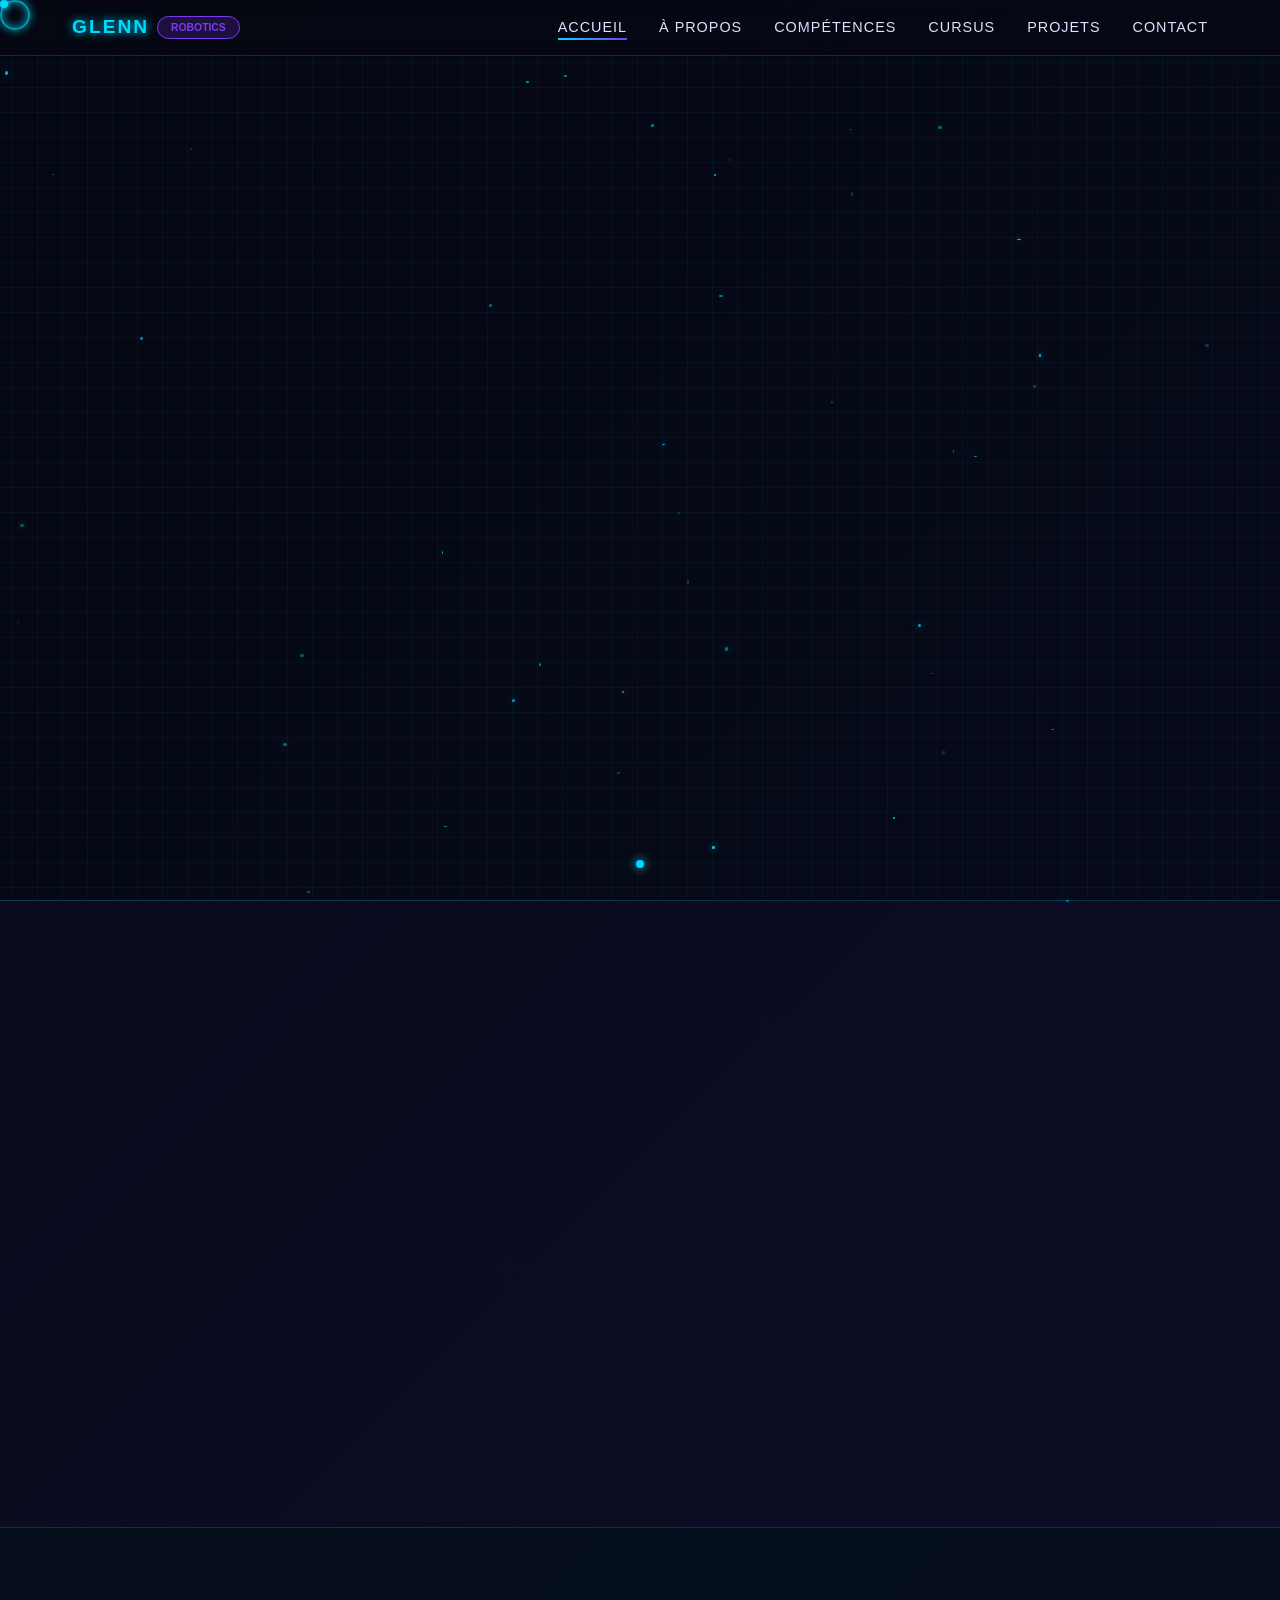
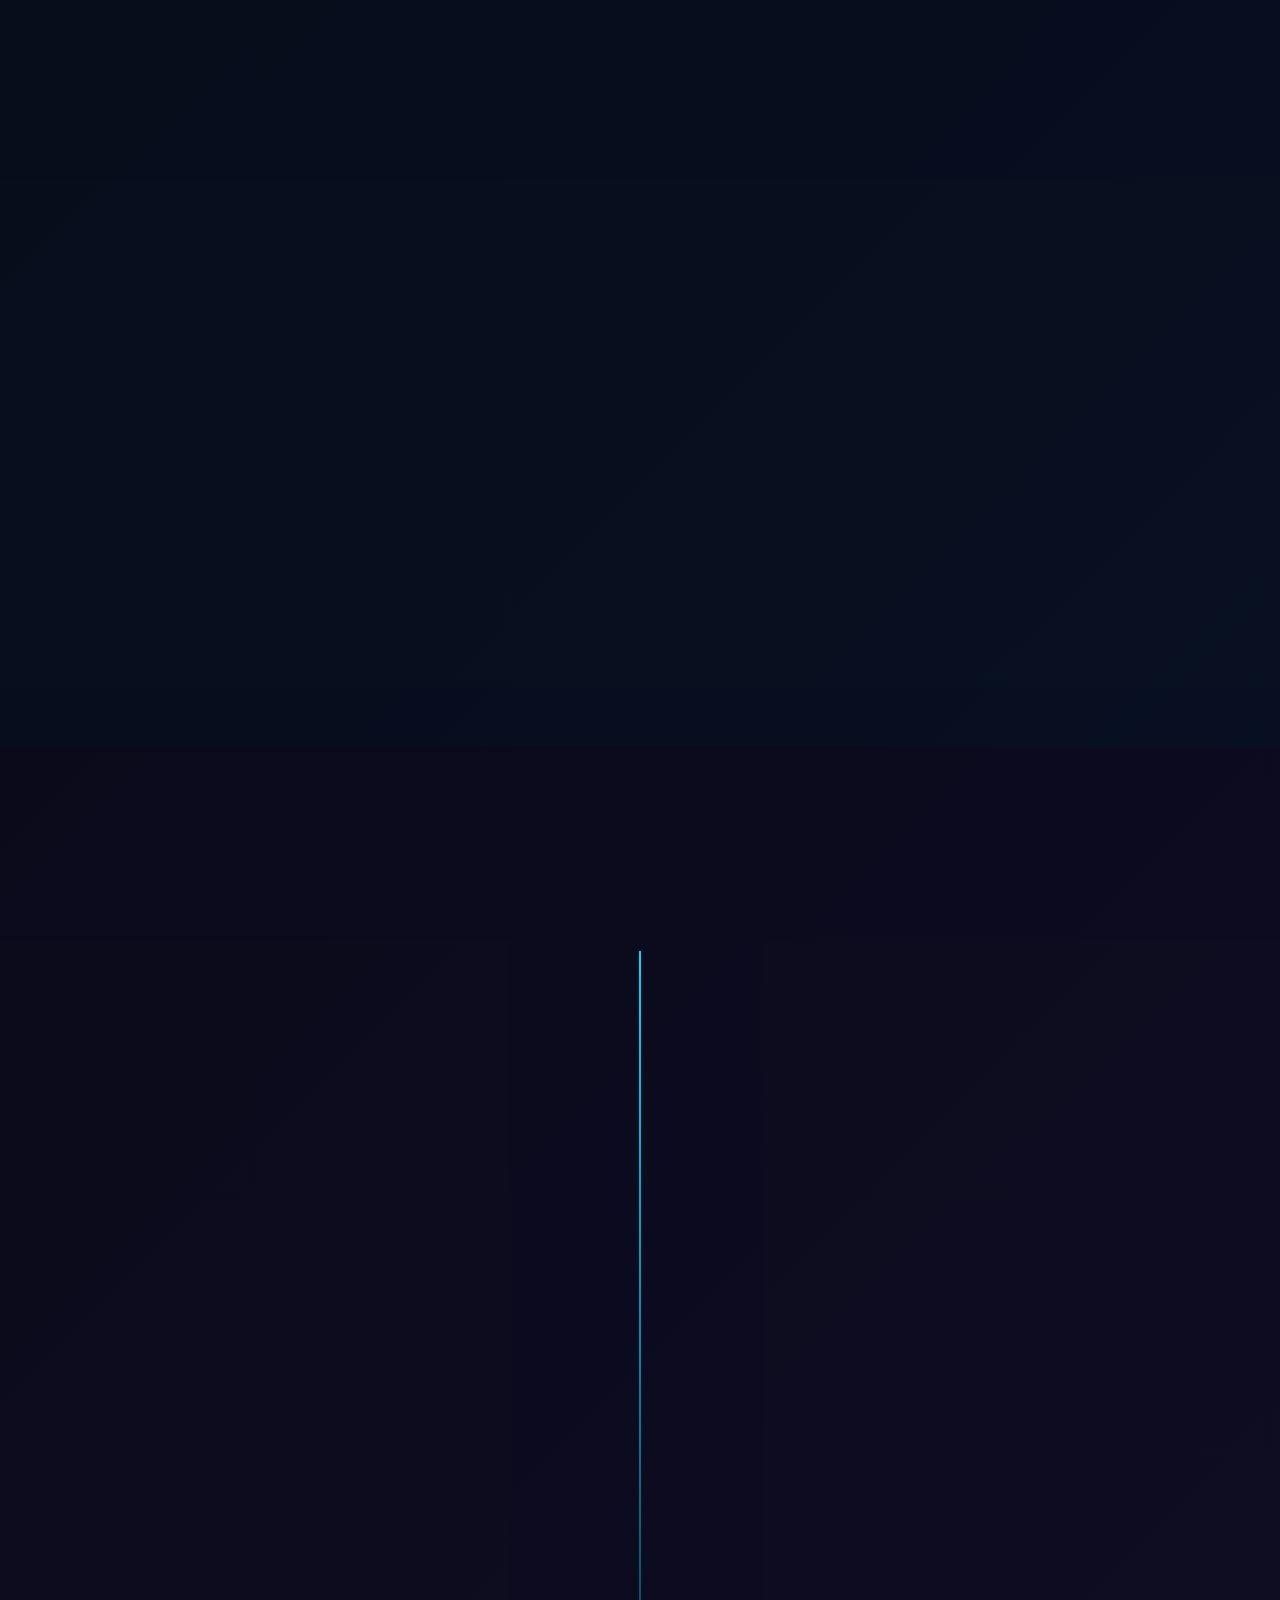
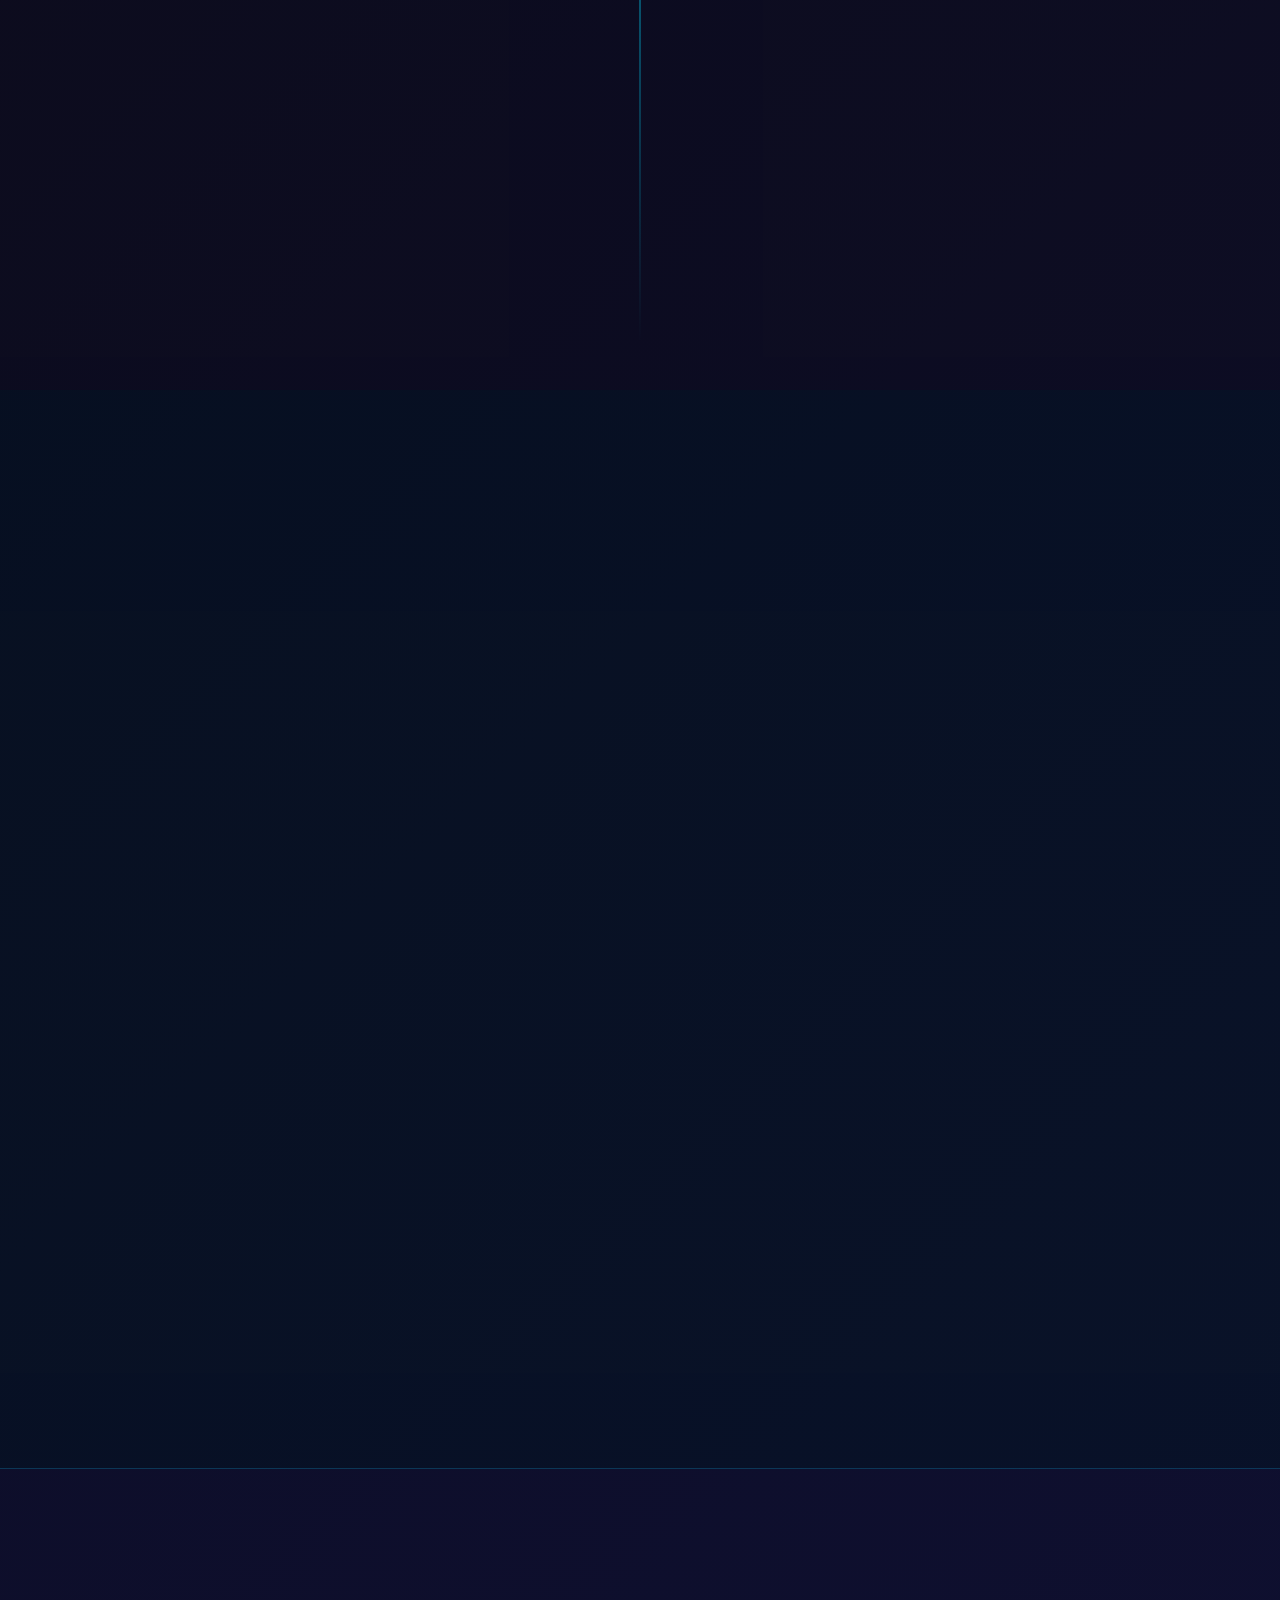
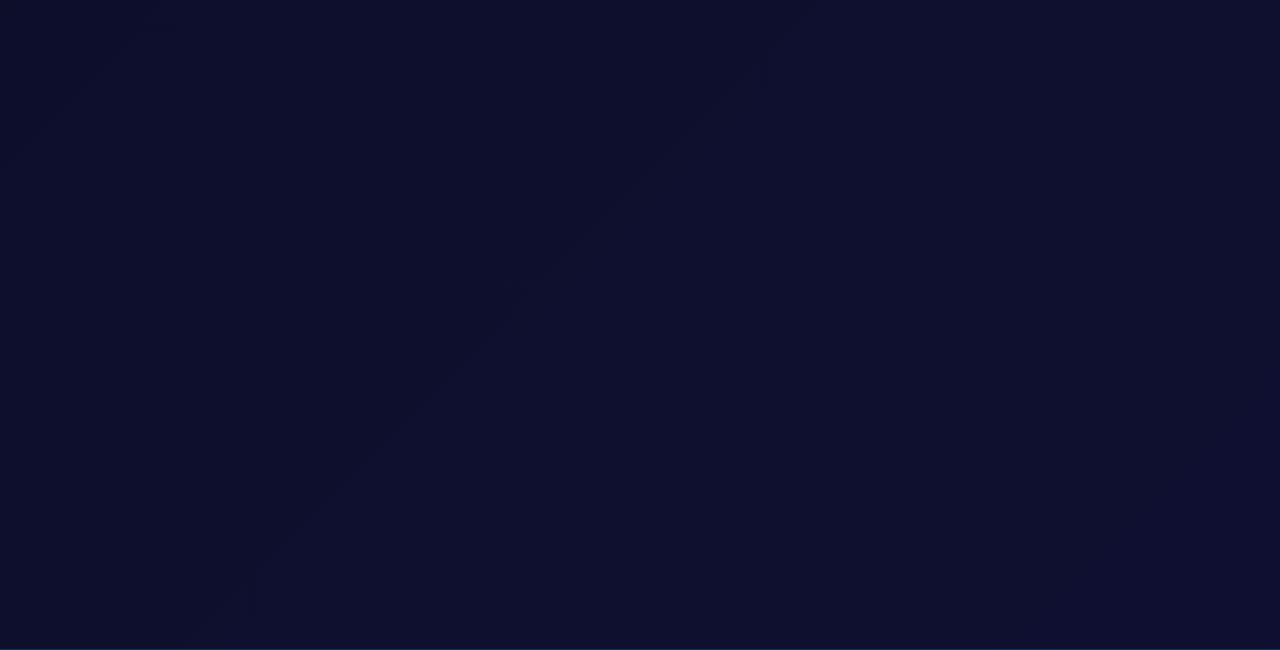
==== commit bf4a200f: "Add files via upload" ====
--- a/test/index.html
+++ b/test/index.html
@@ -111,7 +111,7 @@
 
                         <div class="avatar-shadow"></div>
                         <div class="avatar-3d-container">
-                            <img src="img/le maire.jpg" alt="Photo de profil" class="avatar-img">
+                            <img src="img/profil.png" alt="Photo de profil" class="avatar-img">
                             <div class="avatar-glow-effect"></div>
                         </div>
                         <div class="avatar-reflection"></div>
